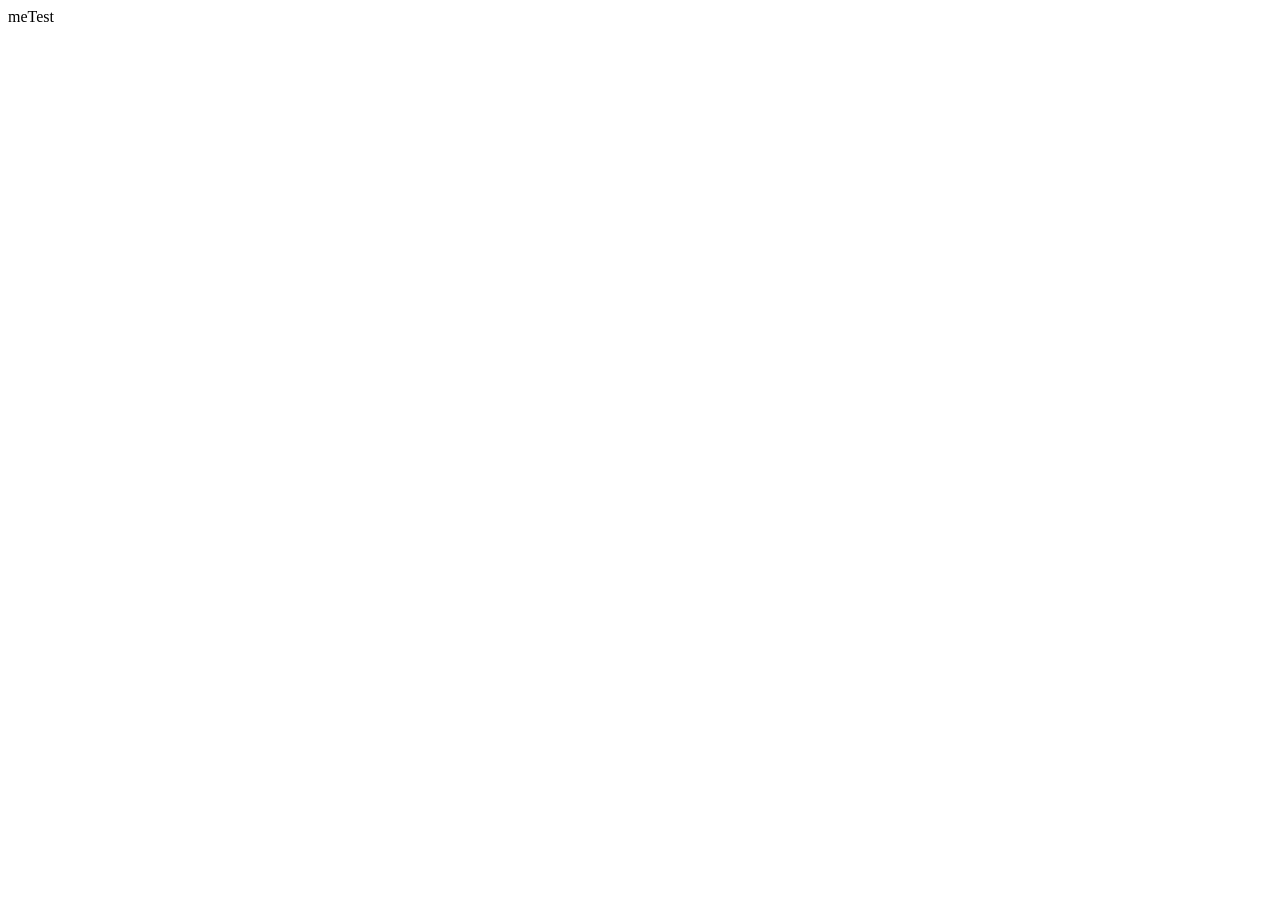
==== about.html @ 61ff0883 "structure" ====
<!DOCTYPE html>
<html lang="en">
<head>
    <meta charset="UTF-8">
    <meta name="viewport" content="width=device-width, initial-scale=1.0">
    <title>meTest</title>
</head>
<body>
    meTest
</body>
</html>
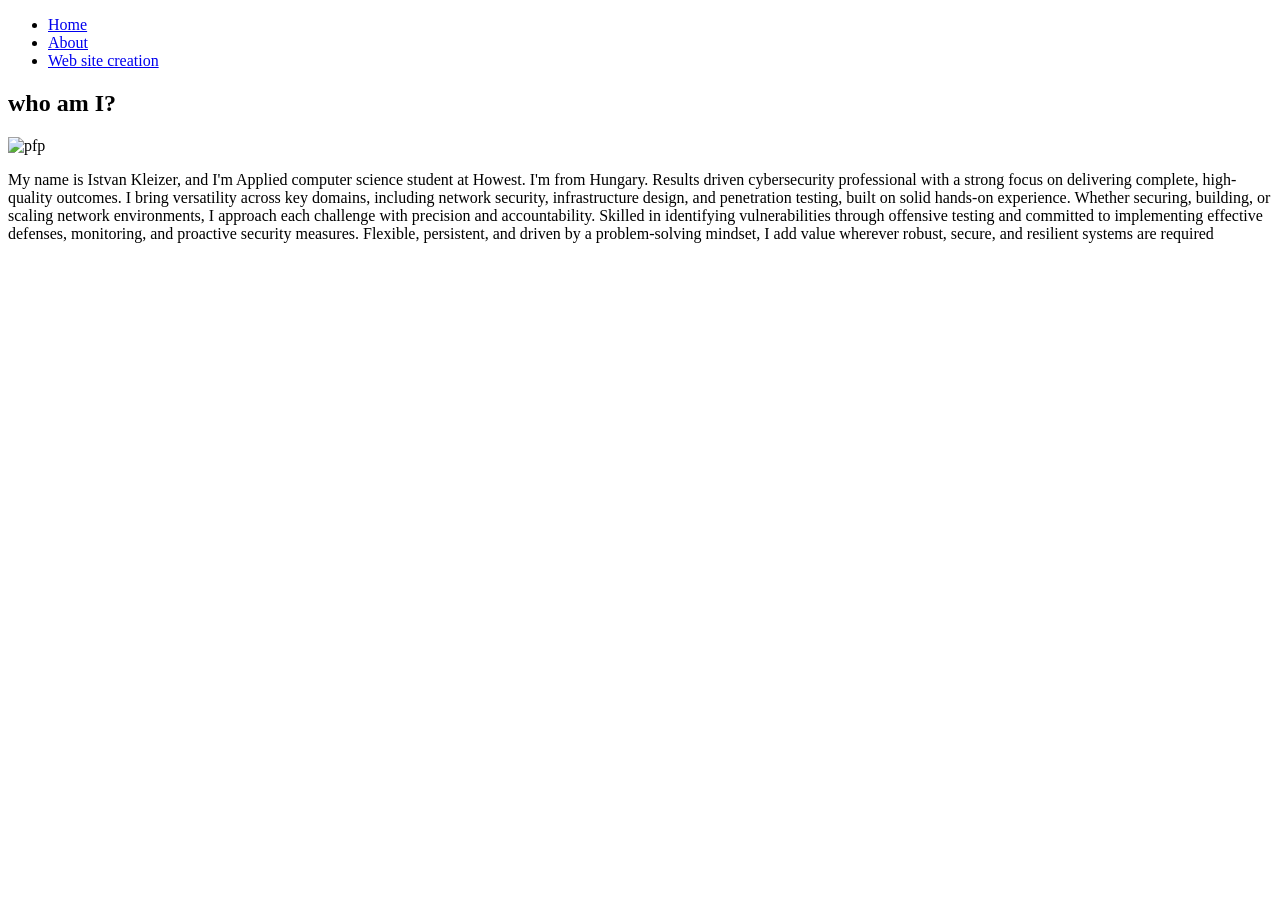
==== commit 101b0bed: "entries" ====
--- a/about.html
+++ b/about.html
@@ -3,9 +3,27 @@
 <head>
     <meta charset="UTF-8">
     <meta name="viewport" content="width=device-width, initial-scale=1.0">
-    <title>meTest</title>
+    <title>Istvan</title>
+    <nav>
+        <ul>
+            <li><a href="index.html">Home</a></li>
+            <li><a href="about.html">About</a></li>
+            <li><a href="details.html">Web site creation</a></li>
+        </ul>
+    </nav>
 </head>
 <body>
-    meTest
+    <section>
+        <h1>who am I?</h1>
+        <img src="/TheRealItarin.github.io/media/pfp/me.jpg" alt="pfp">
+        <p>My name is Istvan Kleizer, and I'm Applied computer science student at Howest. I'm from Hungary. Results driven cybersecurity professional with a strong focus on delivering
+complete, high-quality outcomes. I bring versatility across key domains,
+including network security, infrastructure design, and penetration testing, built
+on solid hands-on experience. Whether securing, building, or scaling network
+environments, I approach each challenge with precision and accountability.
+Skilled in identifying vulnerabilities through offensive testing and committed
+to implementing effective defenses, monitoring, and proactive security
+measures. Flexible, persistent, and driven by a problem-solving mindset, I add
+value wherever robust, secure, and resilient systems are required</p>
 </body>
 </html>
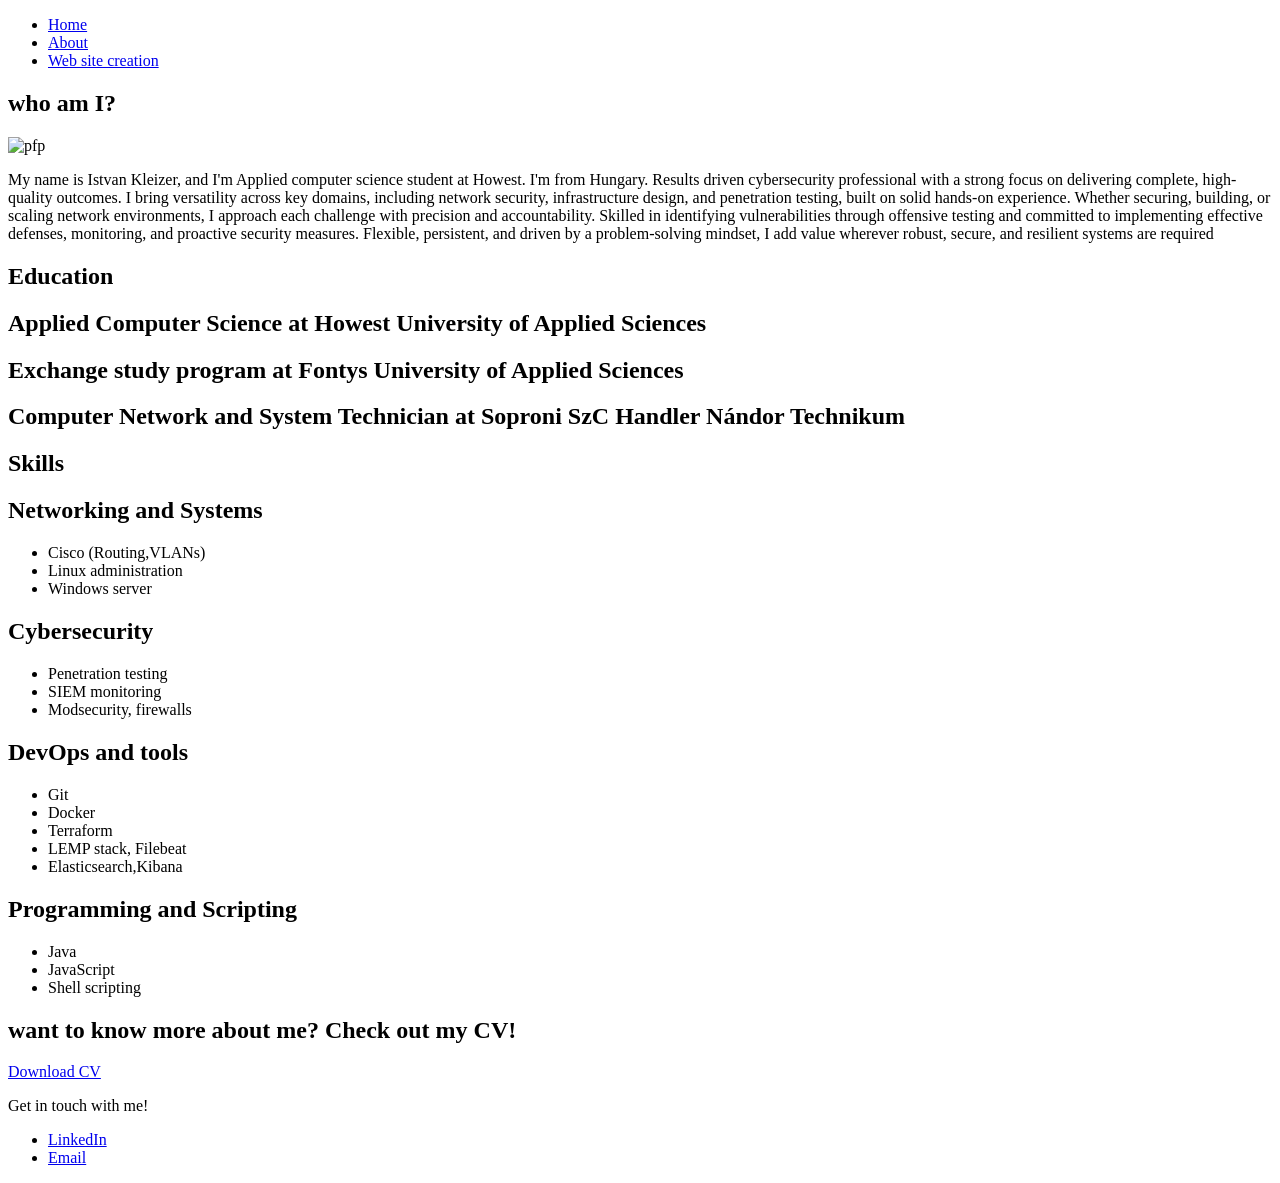
==== commit 102e1892: "added entries" ====
--- a/about.html
+++ b/about.html
@@ -1,5 +1,6 @@
 <!DOCTYPE html>
 <html lang="en">
+
 <head>
     <meta charset="UTF-8">
     <meta name="viewport" content="width=device-width, initial-scale=1.0">
@@ -12,18 +13,68 @@
         </ul>
     </nav>
 </head>
+
 <body>
     <section>
         <h1>who am I?</h1>
         <img src="/TheRealItarin.github.io/media/pfp/me.jpg" alt="pfp">
-        <p>My name is Istvan Kleizer, and I'm Applied computer science student at Howest. I'm from Hungary. Results driven cybersecurity professional with a strong focus on delivering
-complete, high-quality outcomes. I bring versatility across key domains,
-including network security, infrastructure design, and penetration testing, built
-on solid hands-on experience. Whether securing, building, or scaling network
-environments, I approach each challenge with precision and accountability.
-Skilled in identifying vulnerabilities through offensive testing and committed
-to implementing effective defenses, monitoring, and proactive security
-measures. Flexible, persistent, and driven by a problem-solving mindset, I add
-value wherever robust, secure, and resilient systems are required</p>
+        <p>My name is Istvan Kleizer, and I'm Applied computer science student at Howest. I'm from Hungary. Results
+            driven cybersecurity professional with a strong focus on delivering
+            complete, high-quality outcomes. I bring versatility across key domains,
+            including network security, infrastructure design, and penetration testing, built
+            on solid hands-on experience. Whether securing, building, or scaling network
+            environments, I approach each challenge with precision and accountability.
+            Skilled in identifying vulnerabilities through offensive testing and committed
+            to implementing effective defenses, monitoring, and proactive security
+            measures. Flexible, persistent, and driven by a problem-solving mindset, I add
+            value wherever robust, secure, and resilient systems are required</p>
+    </section>
+    <section>
+        <h1>Education</h1>
+        <h2>Applied Computer Science at Howest University of Applied Sciences</h2>
+        <h2>Exchange study program at Fontys University of Applied Sciences</h2>
+        <h2>Computer Network and System Technician at Soproni SzC Handler Nándor Technikum</h2>
+    </section>
+    <section>
+        <h1>Skills</h1>
+        <h2>Networking and Systems</h2>
+        <ul>
+            <li>Cisco (Routing,VLANs)</li>
+            <li>Linux administration</li>
+            <li>Windows server</li>
+        </ul>
+        <h2>Cybersecurity</h2>
+        <ul>
+            <li>Penetration testing</li>
+            <li>SIEM monitoring</li>
+            <li>Modsecurity, firewalls</li>
+        </ul>
+        <h2>DevOps and tools</h2>
+        <ul>
+            <li>Git</li>
+            <li>Docker</li>
+            <li>Terraform</li>
+            <li>LEMP stack, Filebeat</li>
+            <li>Elasticsearch,Kibana</li>
+        </ul>
+        <h2>Programming and Scripting</h2>
+        <ul>
+            <li>Java</li>
+            <li>JavaScript</li>
+            <li>Shell scripting</li>
+        </ul>
+    </section>
+    <section>
+        <h1>want to know more about me? Check out my CV!</h1>
+        <a href="/TheRealItarin.github.io/media/CV.pdf" download>Download CV</a>
+    </section>
+    <section>
+        <p>Get in touch with me!</p>
+        <ul>
+            <li><a href="https://www.linkedin.com/in/istvan-kleizer">LinkedIn</a></li>
+            <li><a href="mailto:istvan.kleizer@gmail.com">Email</a></li>
+        </ul>
+    </section>
 </body>
+
 </html>
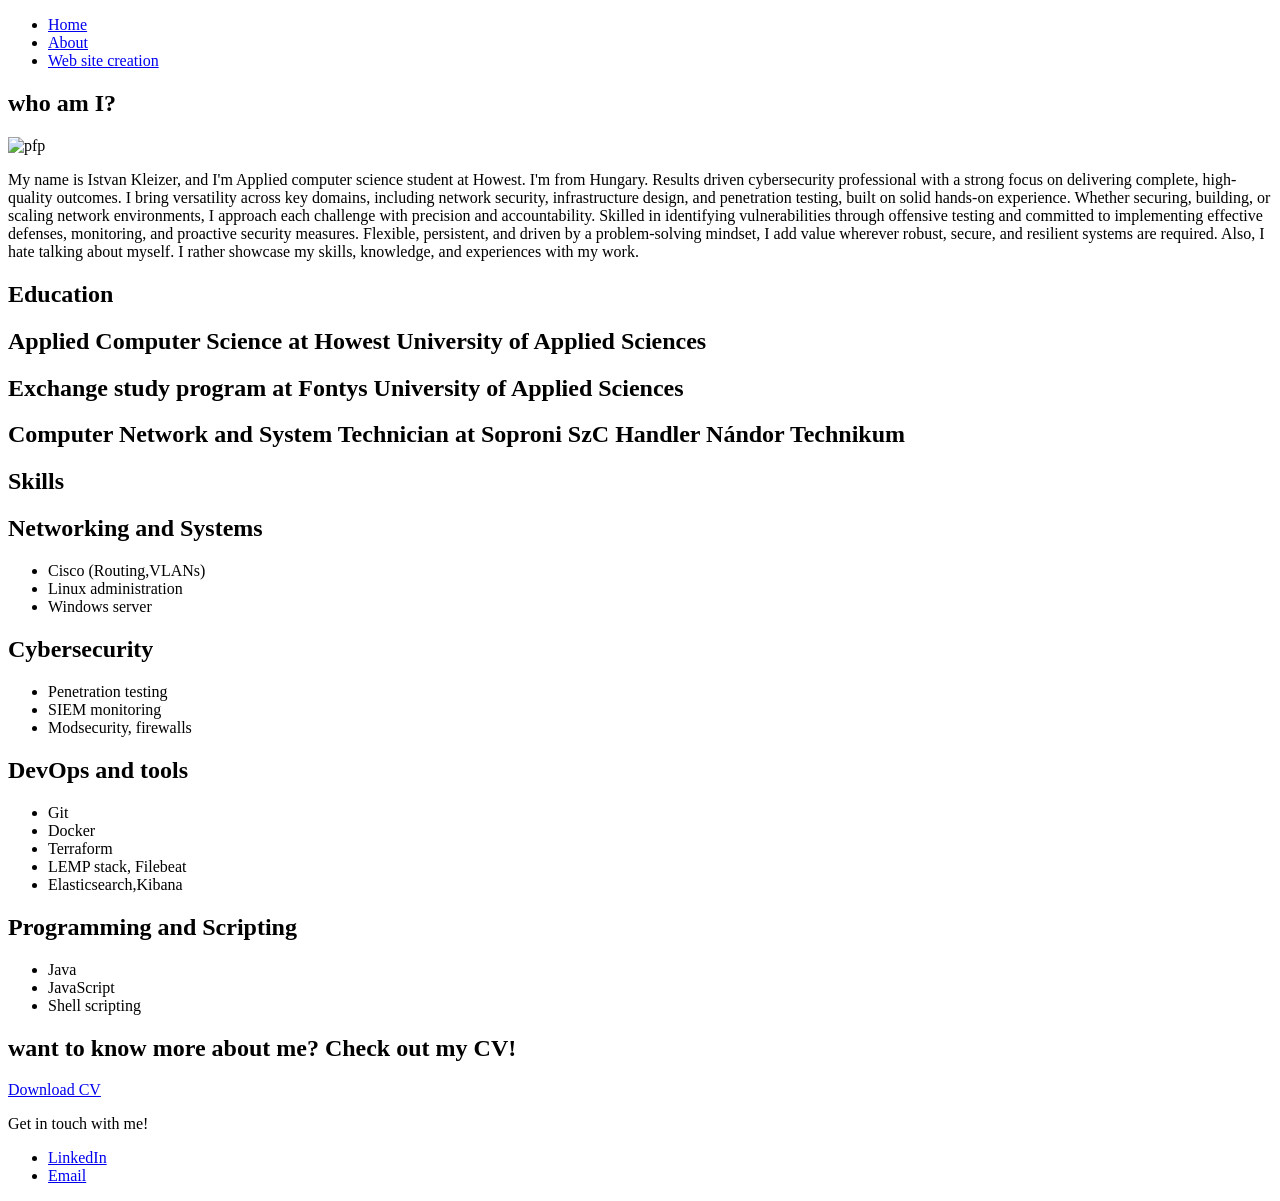
==== commit 3367f50f: "add more text" ====
--- a/about.html
+++ b/about.html
@@ -27,7 +27,7 @@
             Skilled in identifying vulnerabilities through offensive testing and committed
             to implementing effective defenses, monitoring, and proactive security
             measures. Flexible, persistent, and driven by a problem-solving mindset, I add
-            value wherever robust, secure, and resilient systems are required</p>
+            value wherever robust, secure, and resilient systems are required. Also, I hate talking about myself. I rather showcase my skills, knowledge, and experiences with my work.</p>
     </section>
     <section>
         <h1>Education</h1>
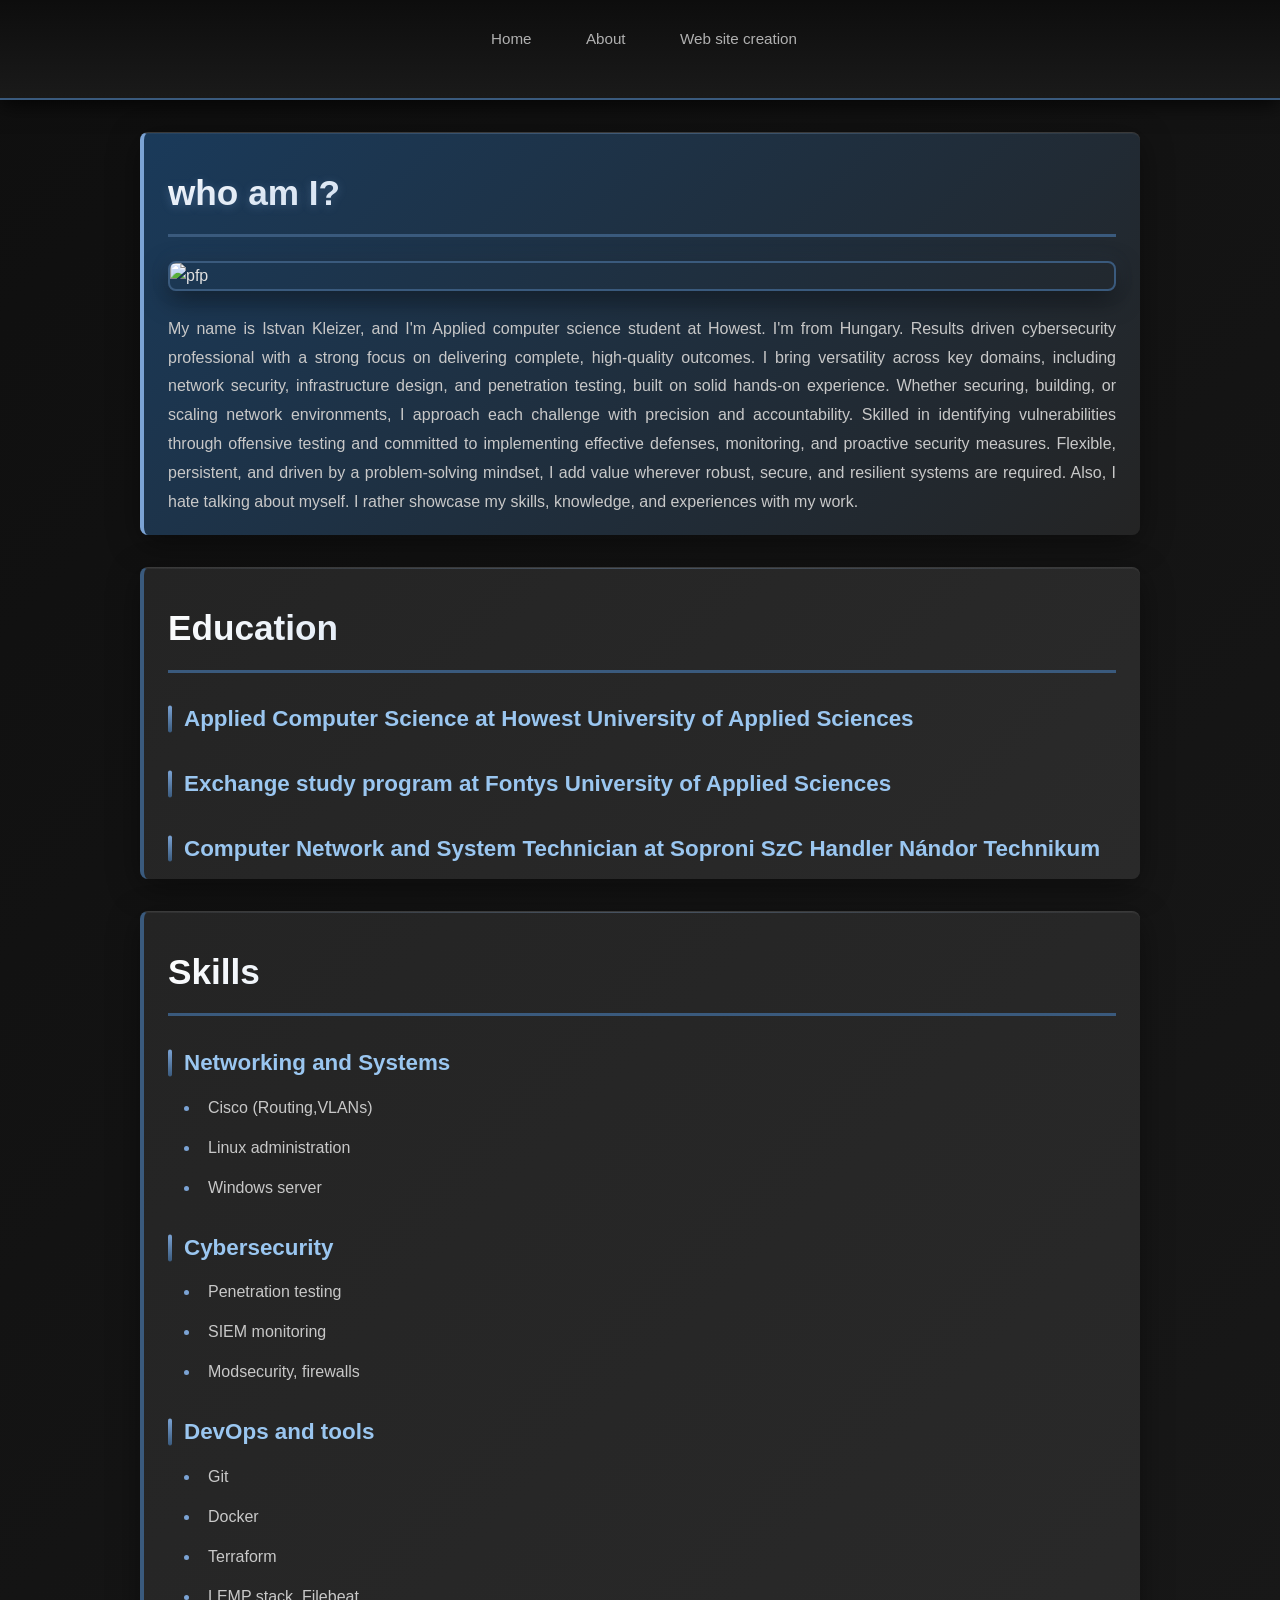
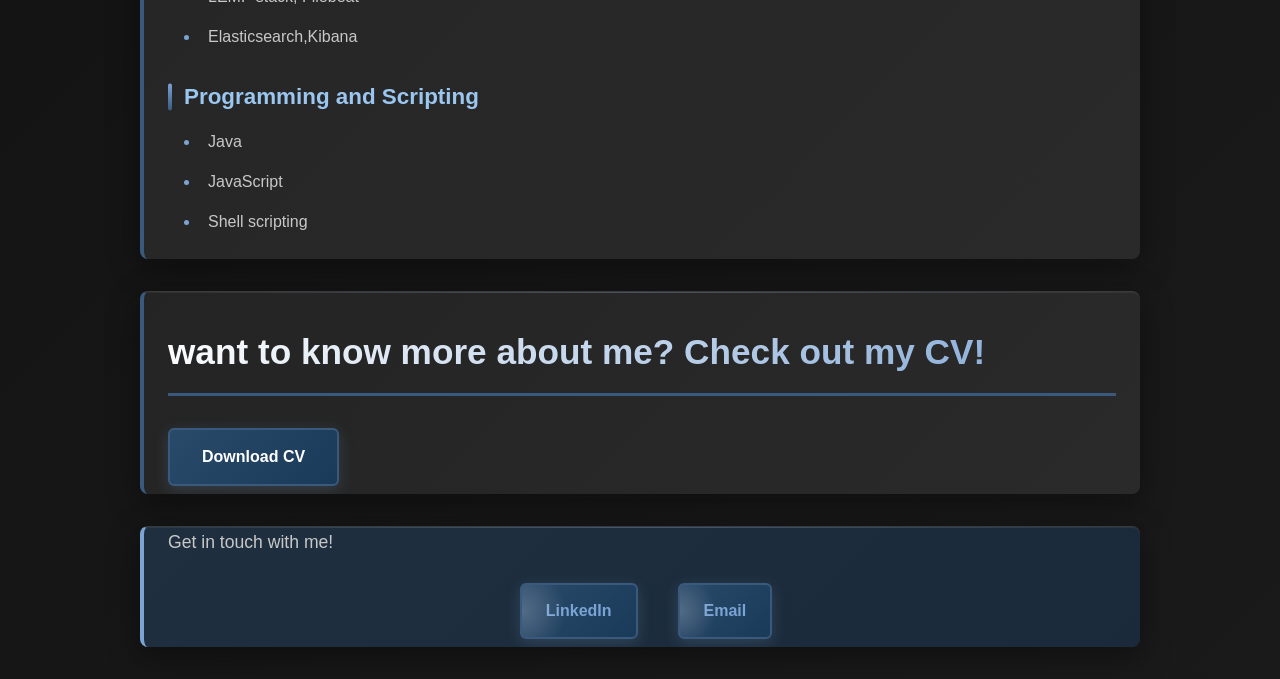
==== commit 2bab7a75: "add design and missing block" ====
--- a/about.html
+++ b/about.html
@@ -5,6 +5,10 @@
     <meta charset="UTF-8">
     <meta name="viewport" content="width=device-width, initial-scale=1.0">
     <title>Istvan</title>
+    <link rel="stylesheet" href="style.css">
+</head>
+
+<body>
     <nav>
         <ul>
             <li><a href="index.html">Home</a></li>
@@ -12,9 +16,6 @@
             <li><a href="details.html">Web site creation</a></li>
         </ul>
     </nav>
-</head>
-
-<body>
     <section>
         <h1>who am I?</h1>
         <img src="/TheRealItarin.github.io/media/pfp/me.jpg" alt="pfp">
@@ -66,7 +67,7 @@
     </section>
     <section>
         <h1>want to know more about me? Check out my CV!</h1>
-        <a href="/TheRealItarin.github.io/media/CV.pdf" download>Download CV</a>
+        <a href="/TheRealItarin.github.io/media/CV_Istvan_Kleizer.pdf" download>Download CV</a>
     </section>
     <section>
         <p>Get in touch with me!</p>
@@ -77,4 +78,44 @@
     </section>
 </body>
 
+<div class="image-modal" id="imageModal">
+    <div class="image-modal-content">
+        <button class="image-modal-close" onclick="closeImageModal()">&times;</button>
+        <img id="modalImage" src="" alt="">
+    </div>
+</div>
+
+<script>
+function openImageModal(imgElement) {
+    const modal = document.getElementById('imageModal');
+    const modalImage = document.getElementById('modalImage');
+    modalImage.src = imgElement.src;
+    modalImage.alt = imgElement.alt;
+    modal.classList.add('active');
+}
+
+function closeImageModal() {
+    const modal = document.getElementById('imageModal');
+    modal.classList.remove('active');
+}
+
+document.querySelectorAll('img').forEach(img => {
+    img.addEventListener('click', function() {
+        openImageModal(this);
+    });
+});
+
+document.getElementById('imageModal').addEventListener('click', function(e) {
+    if (e.target === this) {
+        closeImageModal();
+    }
+});
+
+document.addEventListener('keydown', function(e) {
+    if (e.key === 'Escape') {
+        closeImageModal();
+    }
+});
+</script>
+
 </html>
--- a/style.css
+++ b/style.css
@@ -0,0 +1,687 @@
+* {
+    margin: 0;
+    padding: 0;
+    box-sizing: border-box;
+}
+
+body {
+    font-family: 'Segoe UI', Tahoma, Geneva, Verdana, sans-serif;
+    background: linear-gradient(135deg, #0f0f0f 0%, #1a1a1a 100%);
+    color: #e0e0e0;
+    line-height: 1.6;
+    min-height: 100vh;
+}
+
+/* Navigation */
+nav {
+    background: linear-gradient(180deg, #0d0d0d 0%, #1a1a1a 100%);
+    padding: 1rem 0;
+    border-bottom: 2px solid #3a5a7d;
+    position: sticky;
+    top: 0;
+    z-index: 100;
+    box-shadow: 0 4px 20px rgba(0, 0, 0, 0.8);
+}
+
+nav ul {
+    list-style: none;
+    display: flex;
+    justify-content: center;
+    align-items: center;
+    flex-wrap: nowrap;
+    gap: 0.5rem;
+    max-width: 100%;
+    margin: 0 auto;
+    padding: 0 1rem;
+}
+
+nav li {
+    white-space: nowrap;
+}
+
+nav a {
+    color: #b0b0b0;
+    text-decoration: none;
+    font-weight: 500;
+    transition: all 0.3s ease;
+    font-size: 0.95rem;
+    padding: 0.6rem 1.2rem;
+    border-radius: 6px;
+    position: relative;
+    overflow: hidden;
+    display: inline-block;
+}
+
+nav a::before {
+    content: '';
+    position: absolute;
+    top: 0;
+    left: -100%;
+    width: 100%;
+    height: 100%;
+    background: rgba(123, 163, 212, 0.2);
+    transition: left 0.3s ease;
+    z-index: -1;
+}
+
+nav a:hover::before {
+    left: 0;
+}
+
+nav a:hover {
+    color: #7ba3d4;
+    transform: translateY(-2px);
+}
+
+/* Main Content */
+main, body > section {
+    max-width: 1000px;
+    margin: 2rem auto;
+    padding: 0 1.5rem;
+}
+
+h1 {
+    font-size: 2.2rem;
+    margin: 2rem 0 1rem 0;
+    color: #ffffff;
+    background: linear-gradient(135deg, #ffffff 0%, #7ba3d4 100%);
+    -webkit-background-clip: text;
+    -webkit-text-fill-color: transparent;
+    background-clip: text;
+    border-bottom: 3px solid #3a5a7d;
+    padding-bottom: 0.8rem;
+    font-weight: 700;
+}
+
+h2 {
+    font-size: 1.4rem;
+    margin: 1.8rem 0 0.8rem 0;
+    color: #9ac6f0;
+    font-weight: 600;
+    position: relative;
+    padding-left: 1rem;
+}
+
+h2::before {
+    content: '';
+    position: absolute;
+    left: 0;
+    top: 50%;
+    transform: translateY(-50%);
+    width: 4px;
+    height: 1.2em;
+    background: linear-gradient(180deg, #7ba3d4 0%, #3a5a7d 100%);
+    border-radius: 2px;
+}
+
+p {
+    margin-bottom: 1.2rem;
+    color: #c8c8c8;
+    text-align: justify;
+    line-height: 1.8;
+}
+
+section {
+    margin-bottom: 3rem;
+    padding: 2rem;
+    background: linear-gradient(135deg, #242424 0%, #2a2a2a 100%);
+    border-radius: 8px;
+    border-left: 4px solid #3a5a7d;
+    border-top: 1px solid #3a3a3a;
+    box-shadow: 0 8px 32px rgba(0, 0, 0, 0.4), inset 0 1px 0 rgba(255, 255, 255, 0.05);
+    position: relative;
+    overflow: hidden;
+    animation: slideInUp 0.6s ease-out;
+    transition: all 0.3s ease;
+}
+
+section::before {
+    content: '';
+    position: absolute;
+    top: 0;
+    left: 0;
+    right: 0;
+    height: 1px;
+    background: linear-gradient(90deg, transparent, #7ba3d4, transparent);
+    opacity: 0.3;
+}
+
+section:hover {
+    box-shadow: 0 12px 48px rgba(123, 163, 212, 0.15), inset 0 1px 0 rgba(255, 255, 255, 0.1);
+    transform: translateY(-2px);
+    border-left-color: #7ba3d4;
+}
+
+@keyframes slideInUp {
+    from {
+        opacity: 0;
+        transform: translateY(20px);
+    }
+    to {
+        opacity: 1;
+        transform: translateY(0);
+    }
+}
+
+/* Images and Media */
+img {
+    max-width: 100%;
+    width: 100%;
+    max-height: 350px;
+    height: auto;
+    object-fit: cover;
+    border-radius: 8px;
+    margin: 1.5rem 0;
+    display: block;
+    border: 2px solid #3a5a7d;
+    box-shadow: 0 8px 24px rgba(0, 0, 0, 0.5), 0 0 20px rgba(123, 163, 212, 0.1);
+    transition: all 0.3s ease;
+    cursor: pointer;
+    position: relative;
+}
+
+img::after {
+    content: '';
+    position: absolute;
+    inset: 0;
+    border-radius: 8px;
+    background: linear-gradient(135deg, rgba(123, 163, 212, 0) 0%, rgba(123, 163, 212, 0.1) 100%);
+    opacity: 0;
+    transition: opacity 0.3s ease;
+    pointer-events: none;
+}
+
+img:hover {
+    border-color: #7ba3d4;
+    box-shadow: 0 12px 36px rgba(123, 163, 212, 0.25), 0 0 30px rgba(123, 163, 212, 0.15);
+    transform: translateY(-2px) scale(1.02);
+}
+
+img:hover::after {
+    opacity: 1;
+}
+
+/* Image Modal */
+.image-modal {
+    display: none;
+    position: fixed;
+    top: 0;
+    left: 0;
+    width: 100%;
+    height: 100%;
+    background: rgba(0, 0, 0, 0.95);
+    z-index: 1000;
+    align-items: center;
+    justify-content: center;
+    animation: fadeIn 0.3s ease;
+}
+
+.image-modal.active {
+    display: flex;
+}
+
+.image-modal-content {
+    position: relative;
+    max-width: 90%;
+    max-height: 90vh;
+    display: flex;
+    align-items: center;
+    justify-content: center;
+}
+
+.image-modal-content img {
+    max-width: 100%;
+    max-height: 90vh;
+    height: auto;
+    width: auto;
+    border: 2px solid #7ba3d4;
+    border-radius: 12px;
+    box-shadow: 0 20px 60px rgba(123, 163, 212, 0.3);
+    margin: 0;
+}
+
+.image-modal-close {
+    position: absolute;
+    top: 20px;
+    right: 30px;
+    font-size: 2.5rem;
+    color: #ffffff;
+    cursor: pointer;
+    background: rgba(123, 163, 212, 0.2);
+    border: none;
+    width: 50px;
+    height: 50px;
+    border-radius: 50%;
+    display: flex;
+    align-items: center;
+    justify-content: center;
+    transition: all 0.3s ease;
+    z-index: 1001;
+}
+
+.image-modal-close:hover {
+    background: rgba(123, 163, 212, 0.5);
+    transform: rotate(90deg);
+}
+
+@keyframes fadeIn {
+    from {
+        opacity: 0;
+    }
+    to {
+        opacity: 1;
+    }
+}
+
+video, source {
+    max-width: 100%;
+    width: 100%;
+    max-height: 350px;
+    height: auto;
+    margin: 1.5rem 0;
+    border-radius: 8px;
+    border: 2px solid #3a5a7d;
+    box-shadow: 0 8px 24px rgba(0, 0, 0, 0.5), 0 0 20px rgba(123, 163, 212, 0.1);
+    transition: all 0.3s ease;
+    display: block;
+    background: #0a0a0a;
+}
+
+video:hover {
+    border-color: #7ba3d4;
+    box-shadow: 0 12px 36px rgba(123, 163, 212, 0.25), 0 0 30px rgba(123, 163, 212, 0.15);
+}
+
+/* Lists */
+ul, ol {
+    margin-left: 2rem;
+    margin-bottom: 1.5rem;
+}
+
+ul li, ol li {
+    margin-bottom: 0.8rem;
+    color: #c8c8c8;
+    position: relative;
+    padding-left: 0.5rem;
+    line-height: 1.7;
+    transition: all 0.2s ease;
+}
+
+ul li::marker {
+    color: #7ba3d4;
+    font-weight: bold;
+}
+
+ul li:hover {
+    color: #ffffff;
+    transform: translateX(4px);
+}
+
+/* Links */
+a {
+    color: #7ba3d4;
+    text-decoration: none;
+    transition: all 0.3s ease;
+    position: relative;
+}
+
+a::after {
+    content: '';
+    position: absolute;
+    bottom: -2px;
+    left: 0;
+    width: 0;
+    height: 2px;
+    background: linear-gradient(90deg, #7ba3d4, #9ac6f0);
+    transition: width 0.3s ease;
+}
+
+a:hover::after {
+    width: 100%;
+}
+
+a:hover {
+    color: #9ac6f0;
+}
+
+/* Download/Button Links */
+a[download], .button {
+    display: inline-block;
+    padding: 0.9rem 2rem;
+    background: linear-gradient(135deg, #2a4a6a 0%, #1a3a5a 100%);
+    color: #ffffff;
+    border: 2px solid #3a5a7d;
+    border-radius: 6px;
+    transition: all 0.3s ease;
+    margin-right: 1rem;
+    margin-top: 1rem;
+    font-weight: 600;
+    cursor: pointer;
+    position: relative;
+    overflow: hidden;
+    box-shadow: 0 4px 15px rgba(123, 163, 212, 0.2);
+}
+
+a[download]::before, .button::before {
+    content: '';
+    position: absolute;
+    top: 0;
+    left: -100%;
+    width: 100%;
+    height: 100%;
+    background: linear-gradient(90deg, transparent, rgba(255, 255, 255, 0.2), transparent);
+    transition: left 0.5s ease;
+}
+
+a[download]:hover::before, .button:hover::before {
+    left: 100%;
+}
+
+a[download]:hover, .button:hover {
+    background: linear-gradient(135deg, #3a6a8a 0%, #2a5a7a 100%);
+    border-color: #7ba3d4;
+    transform: translateY(-2px);
+    box-shadow: 0 6px 20px rgba(123, 163, 212, 0.3);
+    color: #ffffff;
+}
+
+/* Contact Section */
+section:last-of-type {
+    background: linear-gradient(135deg, #1f2f3f 0%, #1a2a3a 100%);
+    text-align: center;
+    border-left-color: #7ba3d4;
+}
+
+section:last-of-type p {
+    font-size: 1.1rem;
+    font-weight: 500;
+    margin-bottom: 1.5rem;
+}
+
+section:last-of-type ul {
+    display: flex;
+    justify-content: center;
+    gap: 2rem;
+    flex-wrap: wrap;
+    margin: 1.5rem 0 0 0;
+    list-style: none;
+}
+
+section:last-of-type li {
+    margin: 0;
+}
+
+section:last-of-type li::marker {
+    display: none;
+}
+
+section:last-of-type a {
+    display: inline-block;
+    padding: 0.8rem 1.5rem;
+    background: linear-gradient(135deg, #2a4a6a 0%, #1a3a5a 100%);
+    border: 2px solid #3a5a7d;
+    border-radius: 6px;
+    font-weight: 600;
+    transition: all 0.3s ease;
+    box-shadow: 0 4px 15px rgba(123, 163, 212, 0.2);
+    position: relative;
+    overflow: hidden;
+}
+
+section:last-of-type a::after {
+    display: none;
+}
+
+section:last-of-type a::before {
+    content: '';
+    position: absolute;
+    top: 50%;
+    left: -50%;
+    width: 100%;
+    height: 100%;
+    background: radial-gradient(circle, rgba(255, 255, 255, 0.2) 0%, transparent 70%);
+    transform: translateY(-50%);
+    transition: all 0.3s ease;
+}
+
+section:last-of-type a:hover {
+    background: linear-gradient(135deg, #3a6a8a 0%, #2a5a7a 100%);
+    border-color: #9ac6f0;
+    box-shadow: 0 6px 20px rgba(123, 163, 212, 0.4);
+    transform: translateY(-2px);
+}
+
+/* Responsive Design */
+@media (max-width: 768px) {
+    nav a {
+        font-size: 0.85rem;
+        padding: 0.5rem 0.8rem;
+    }
+
+    body > h1 {
+        font-size: 2rem;
+        margin: 2rem auto 1.5rem auto;
+    }
+
+    nav ul {
+        gap: 0.3rem;
+    }
+
+    h1 {
+        font-size: 1.8rem;
+    }
+
+    h2 {
+        font-size: 1.2rem;
+    }
+
+    main, body > section {
+        padding: 0 1rem;
+    }
+
+    section {
+        padding: 1.5rem;
+    }
+
+    section:hover {
+        transform: translateY(-1px);
+    }
+
+    img {
+        max-height: 280px;
+    }
+
+    .image-modal-close {
+        top: 15px;
+        right: 15px;
+        width: 40px;
+        height: 40px;
+        font-size: 1.8rem;
+    }
+}
+
+@media (max-width: 480px) {
+    body > h1 {
+        font-size: 1.5rem;
+        margin: 1.5rem auto 1rem auto;
+    }
+
+    nav {
+        padding: 0.6rem 0;
+    }
+
+    nav ul {
+        flex-wrap: wrap;
+        gap: 0.2rem;
+    }
+
+    nav a {
+        font-size: 0.8rem;
+        padding: 0.4rem 0.6rem;
+    }
+
+    nav li {
+        white-space: normal;
+    }
+
+    h1 {
+        font-size: 1.6rem;
+        margin: 1.5rem 0 0.8rem 0;
+    }
+
+    h2 {
+        font-size: 1.1rem;
+        margin: 1.2rem 0 0.6rem 0;
+    }
+
+    main, body > section {
+        padding: 0 0.75rem;
+        margin: 1rem auto;
+    }
+
+    section {
+        padding: 1rem;
+        margin-bottom: 2rem;
+    }
+
+    a[download], .button {
+        display: block;
+        width: 100%;
+        text-align: center;
+        margin-right: 0;
+        margin-bottom: 0.5rem;
+    }
+
+    ul, ol {
+        margin-left: 1.5rem;
+    }
+
+    section:last-of-type ul {
+        gap: 1rem;
+    }
+
+    section:last-of-type a {
+        display: block;
+        width: 100%;
+        margin-bottom: 0.8rem;
+    }
+
+    img {
+        max-height: 220px;
+        margin: 1rem 0;
+    }
+
+    .image-modal-content {
+        max-width: 95%;
+        max-height: 85vh;
+    }
+
+    .image-modal-content img {
+        max-height: 85vh;
+    }
+
+    .image-modal-close {
+        top: 10px;
+        right: 10px;
+        width: 35px;
+        height: 35px;
+        font-size: 1.5rem;
+    }
+}
+
+/* Additional Visual Enhancements */
+body > h1 {
+    font-size: 2.8rem;
+    margin: 2.5rem auto 2rem auto;
+    max-width: 1000px;
+    padding: 0 1.5rem;
+    text-shadow: 0 4px 15px rgba(123, 163, 212, 0.2);
+    text-align: center;
+}
+
+body > section:first-of-type {
+    background: linear-gradient(135deg, #1a3a5a 0%, #242424 100%);
+    border-left-color: #7ba3d4;
+}
+
+body > section:first-of-type h1 {
+    font-size: 2.2rem;
+    text-shadow: 0 2px 10px rgba(123, 163, 212, 0.3);
+}
+
+/* Image Gallery Effect */
+section img:nth-child(odd) {
+    margin-right: 0;
+}
+
+section img:nth-child(even) {
+    margin-left: 0;
+}
+
+/* Smooth scrolling */
+html {
+    scroll-behavior: smooth;
+}
+
+/* Custom scrollbar */
+::-webkit-scrollbar {
+    width: 10px;
+}
+
+::-webkit-scrollbar-track {
+    background: #1a1a1a;
+}
+
+::-webkit-scrollbar-thumb {
+    background: #3a5a7d;
+    border-radius: 5px;
+}
+
+::-webkit-scrollbar-thumb:hover {
+    background: #7ba3d4;
+}
+
+/* Focus states for accessibility */
+a:focus, button:focus, input:focus {
+    outline: 2px solid #7ba3d4;
+    outline-offset: 2px;
+}
+
+/* Code blocks if used */
+code {
+    background-color: #1a1a1a;
+    color: #7ba3d4;
+    padding: 0.2rem 0.4rem;
+    border-radius: 3px;
+    font-family: 'Courier New', monospace;
+    font-size: 0.9em;
+}
+
+pre {
+    background-color: #1a1a1a;
+    border: 1px solid #3a5a7d;
+    border-radius: 6px;
+    padding: 1rem;
+    overflow-x: auto;
+    margin: 1rem 0;
+}
+
+pre code {
+    background-color: transparent;
+    color: #9ac6f0;
+    padding: 0;
+}
+
+/* Loading animation */
+@keyframes shimmer {
+    0%, 100% {
+        opacity: 1;
+    }
+    50% {
+        opacity: 0.7;
+    }
+}
+
+section {
+    animation: slideInUp 0.6s ease-out;
+}
